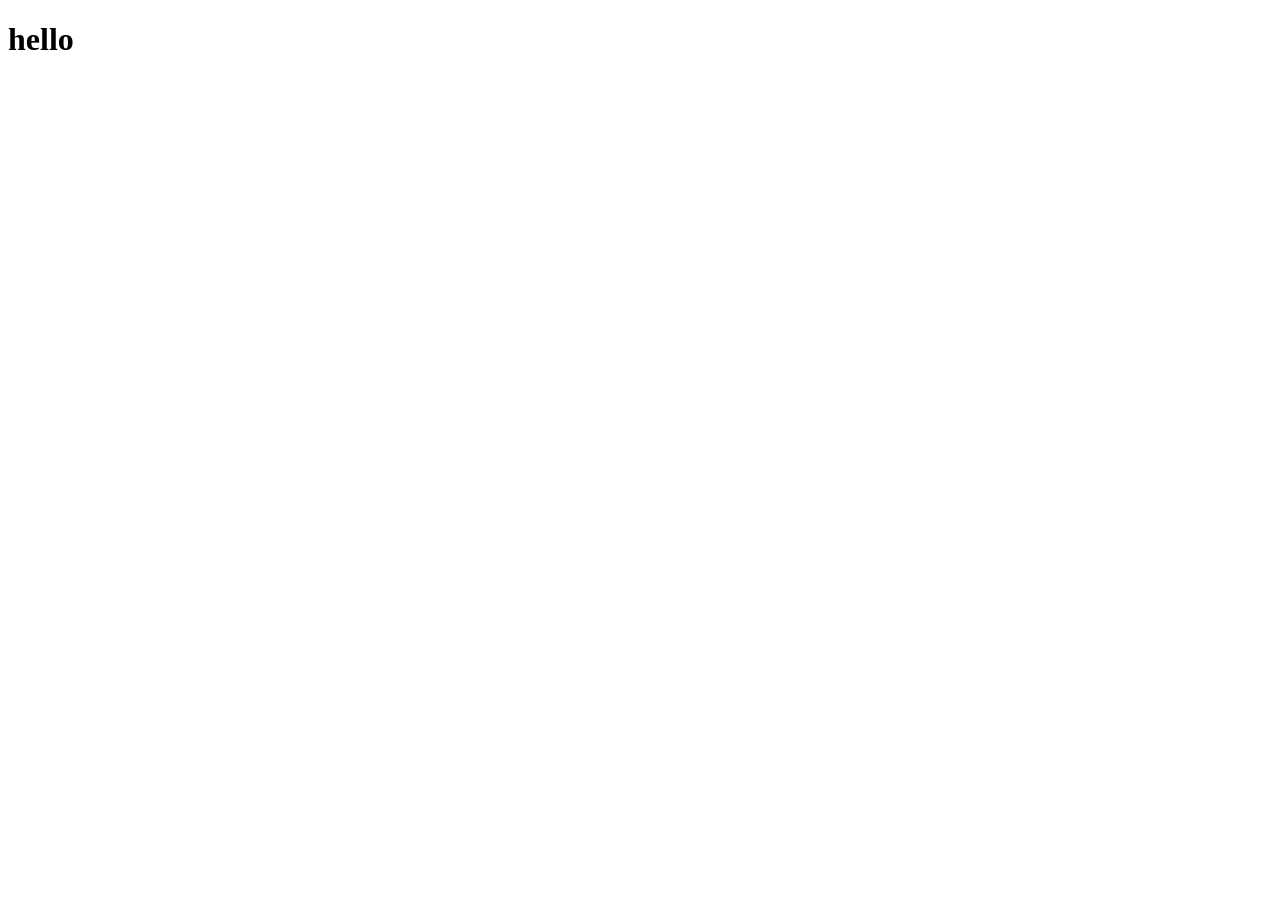
==== index.html @ 4bd1776b "initial commit" ====
<!DOCTYPE html>
<html lang="en">
<head>
    <meta charset="UTF-8">
    <meta name="viewport" content="width=device-width, initial-scale=1.0">
    <title>dings</title>
</head>
<body>
    <h1>hello</h1>
</body>
</html>
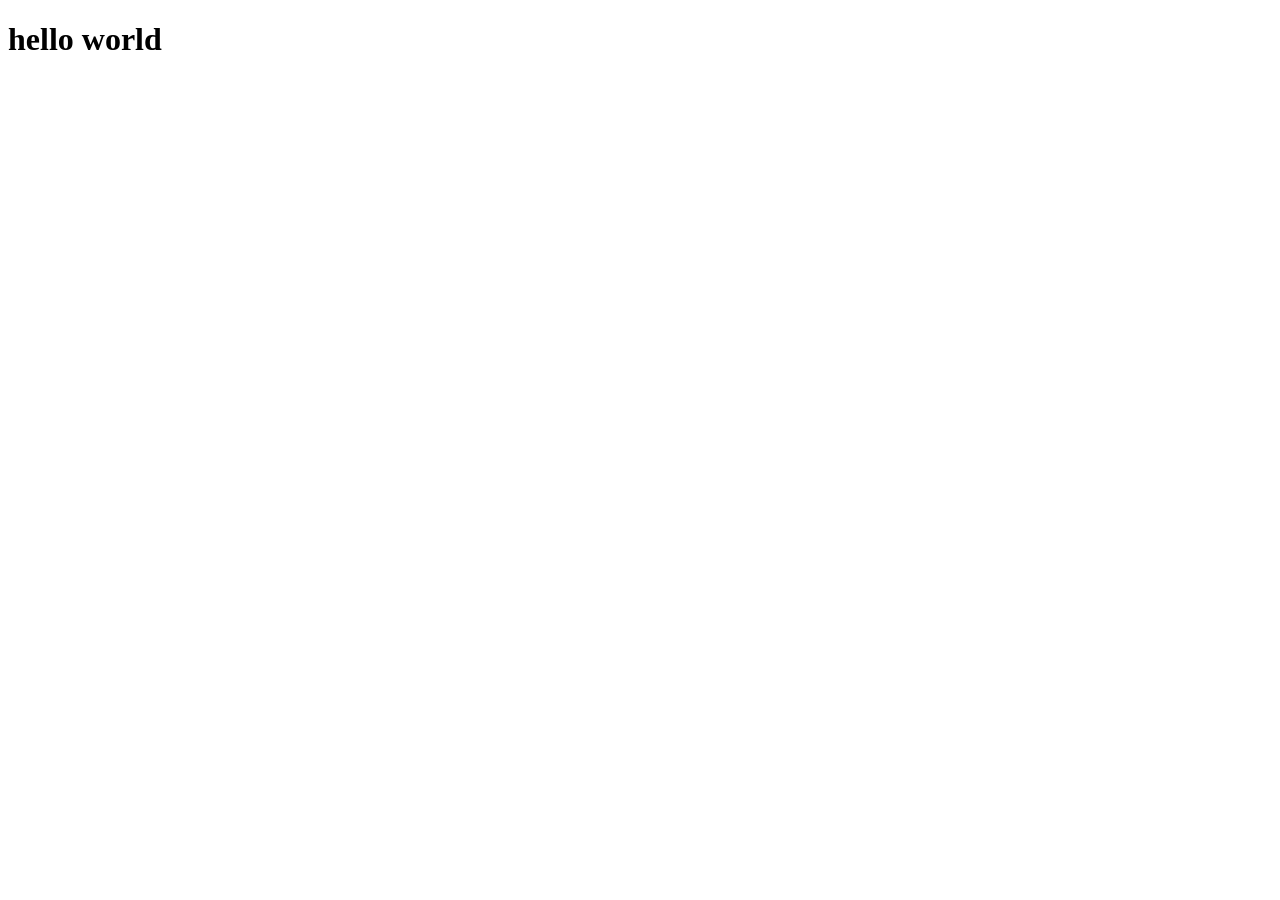
==== commit c423c70a: "helo world" ====
--- a/index.html
+++ b/index.html
@@ -1,11 +1,11 @@
 <!DOCTYPE html>
 <html lang="en">
-<head>
-    <meta charset="UTF-8">
-    <meta name="viewport" content="width=device-width, initial-scale=1.0">
-    <title>dings</title>
-</head>
-<body>
-    <h1>hello</h1>
-</body>
+    <head>
+        <meta charset="UTF-8">
+        <meta name="viewport" content="width=device-width, initial-scale=1.0">
+        <title>dings</title>
+    </head>
+    <body>
+        <h1>hello world</h1>
+    </body>
 </html>
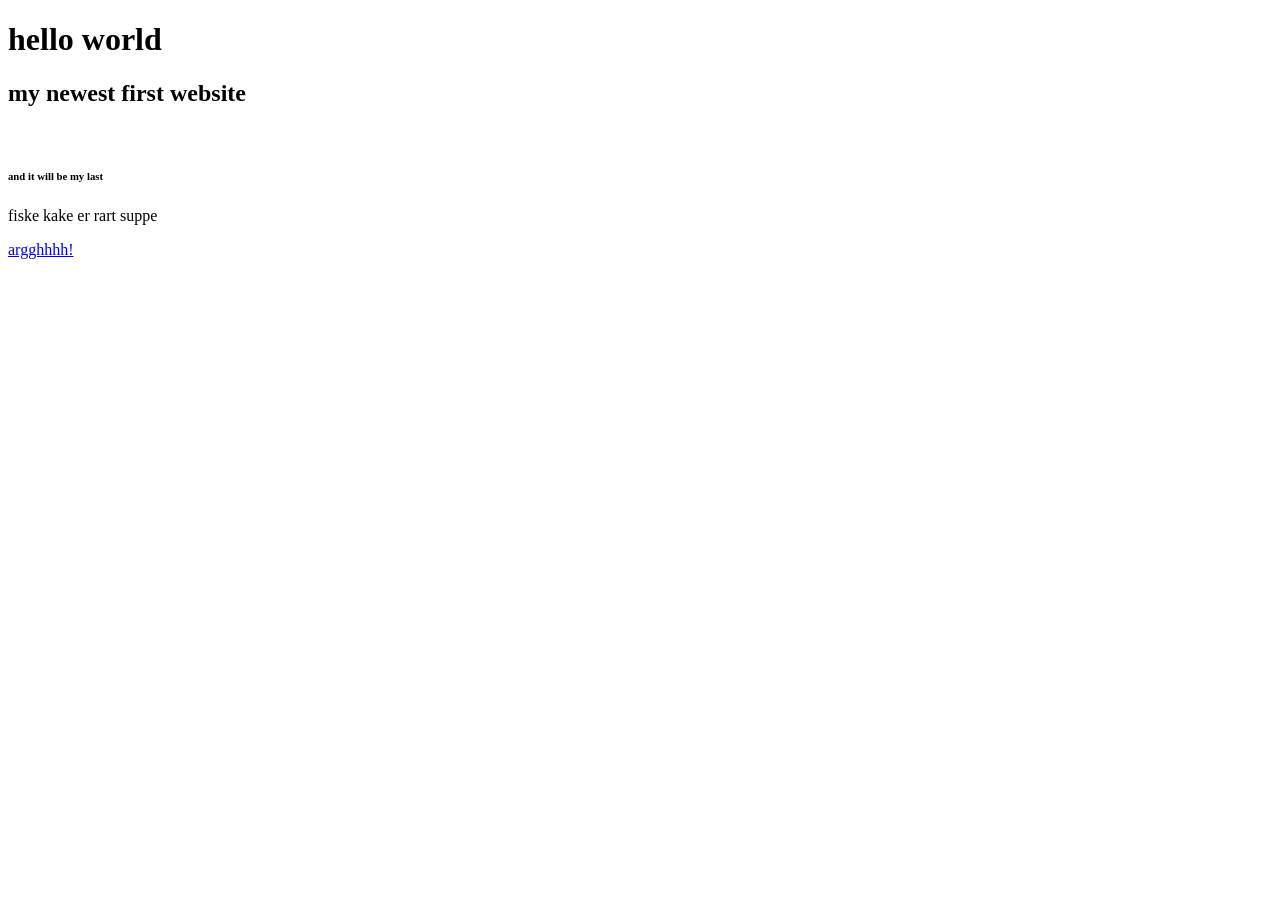
==== commit 5b5c49e4: "new stuff" ====
--- a/index.html
+++ b/index.html
@@ -4,8 +4,15 @@
         <meta charset="UTF-8">
         <meta name="viewport" content="width=device-width, initial-scale=1.0">
         <title>dings</title>
+
     </head>
     <body>
         <h1>hello world</h1>
+        <h2>my newest first website</h2>
+        <br/>
+        <h6>and it will be my last</h6>
+        <p>fiske kake er rart suppe</p>
+        <a href="https://www.chess.com">argghhhh!</a>
+        
     </body>
 </html>
